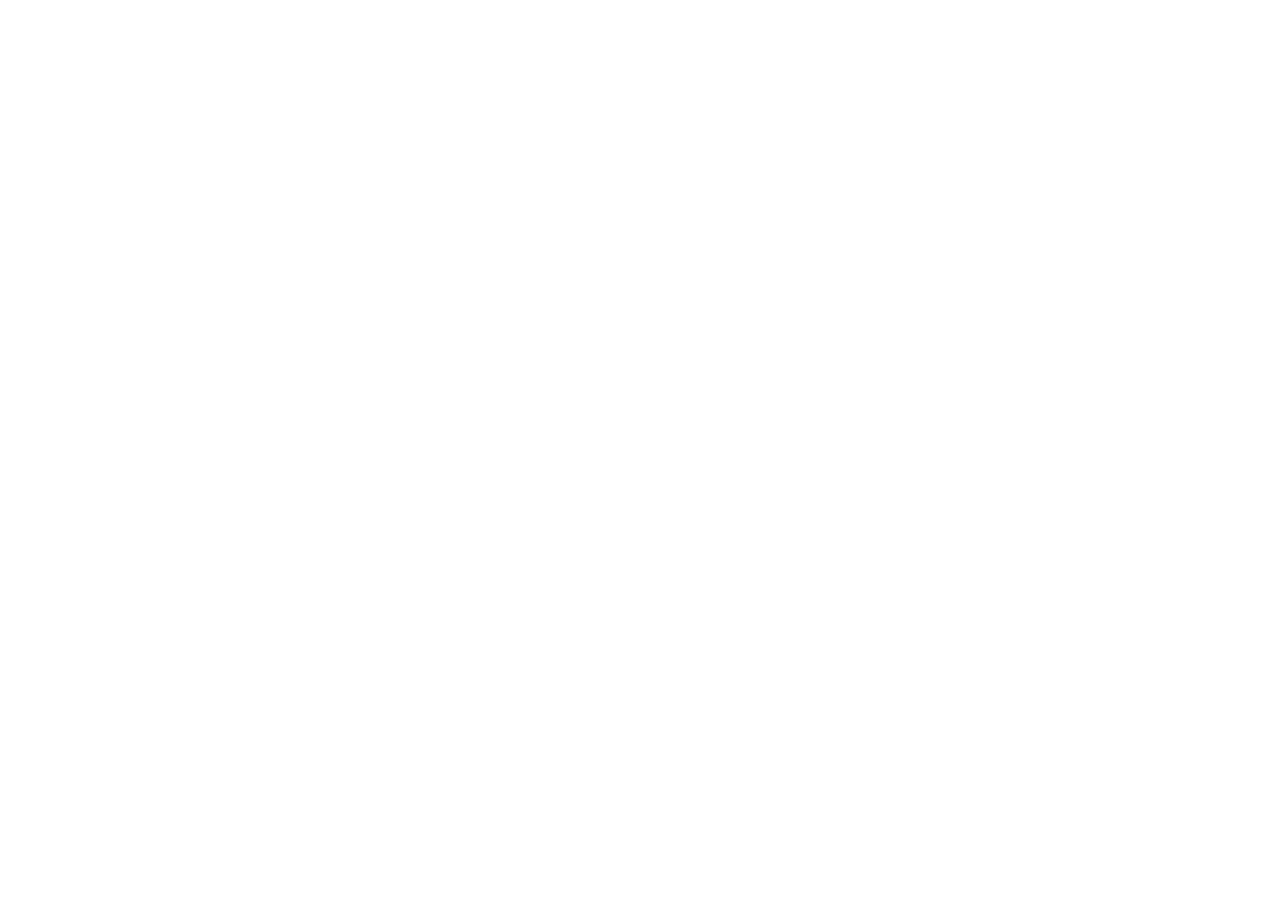
==== index.html @ 57d2ba0b "start" ====
<!DOCTYPE html>
<html lang="en">
<head>
  <meta charset="UTF-8">
  <meta name="viewport" content="width=device-width, initial-scale=1.0">
  <link rel="icon" href="data:image/svg+xml,<svg xmlns=%22http://www.w3.org/2000/svg%22 viewBox=%220 0 100 100%22><text y=%22.9em%22 font-size=%2290%22>✨</text></svg>">
  <title>Generative Art</title>
  <link rel="stylesheet" href="style.css">
  <script src="https://cdnjs.cloudflare.com/ajax/libs/p5.js/1.2.0/p5.min.js"></script>
  <script src="sketch.js" defer></script>
</head>
<body>
  <!-- You don't really have to edit this index.html file since p5.js will create the canvas.--> 
</body>
</html>
---- style.css ----
/* You don't really have to touch this style.css file. Most of the styling of the canvas is controlled via the sketch.js */

* {
  margin: 0;
  padding: 0;
  box-sizing: border-box;
}
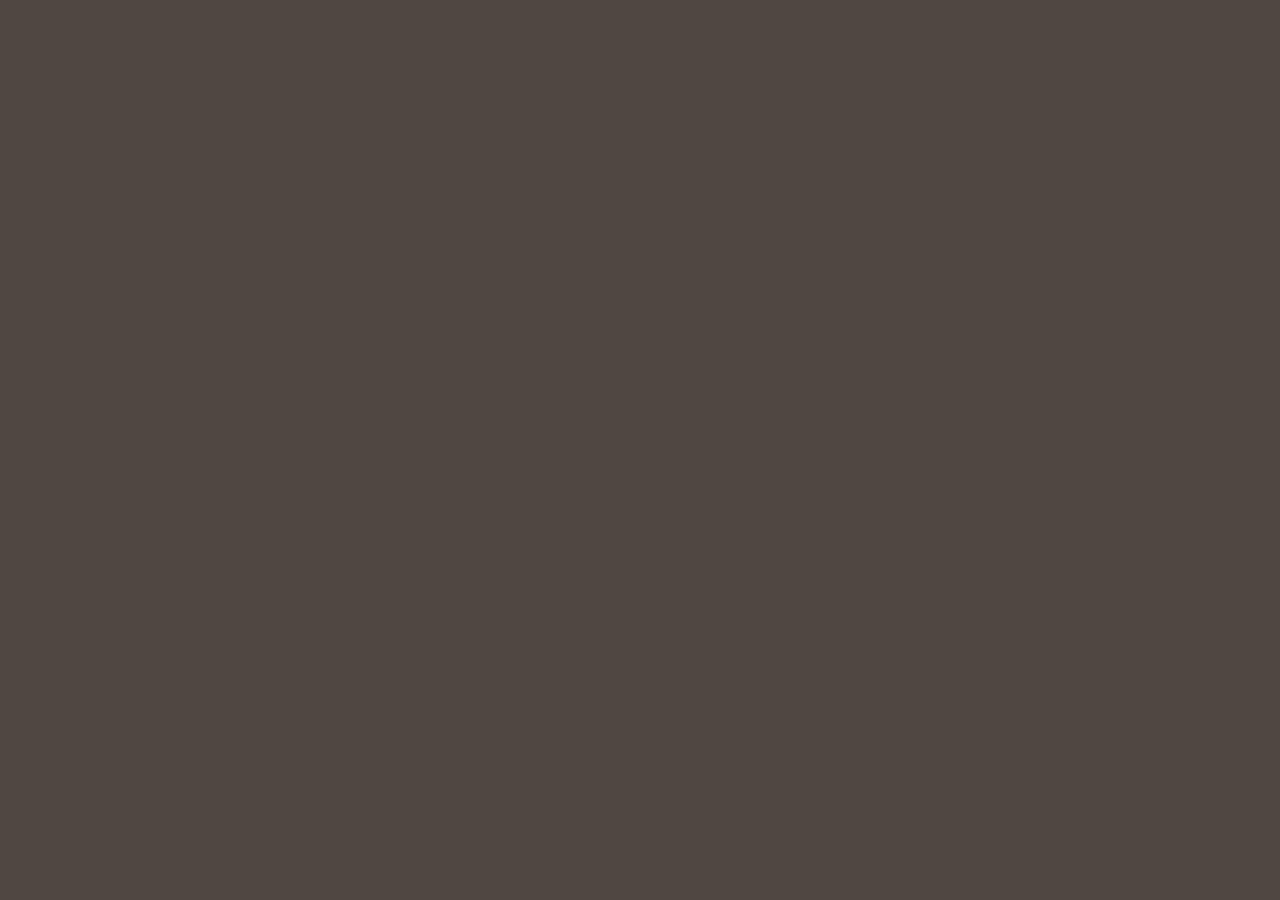
==== commit 3d70923d: "update" ====
--- a/index.html
+++ b/index.html
@@ -7,7 +7,12 @@
   <title>Generative Art</title>
   <link rel="stylesheet" href="style.css">
   <script src="https://cdnjs.cloudflare.com/ajax/libs/p5.js/1.2.0/p5.min.js"></script>
-  <script src="sketch.js" defer></script>
+  <script src="https://cdnjs.cloudflare.com/ajax/libs/p5.js/0.9.0/addons/p5.dom.min.js"></script>
+  <script src="https://cdnjs.cloudflare.com/ajax/libs/p5.js/0.9.0/addons/p5.sound.min.js"></script>
+ 
+ <script src="sketch.js" defer></script>
+  <script src="agent.js" defer></script>
+  <script src="p5.speech.js" defer></script>
 </head>
 <body>
   <!-- You don't really have to edit this index.html file since p5.js will create the canvas.--> 
--- a/style.css
+++ b/style.css
@@ -4,4 +4,7 @@
   margin: 0;
   padding: 0;
   box-sizing: border-box;
+  background-color: #504742;
 }
+
+
